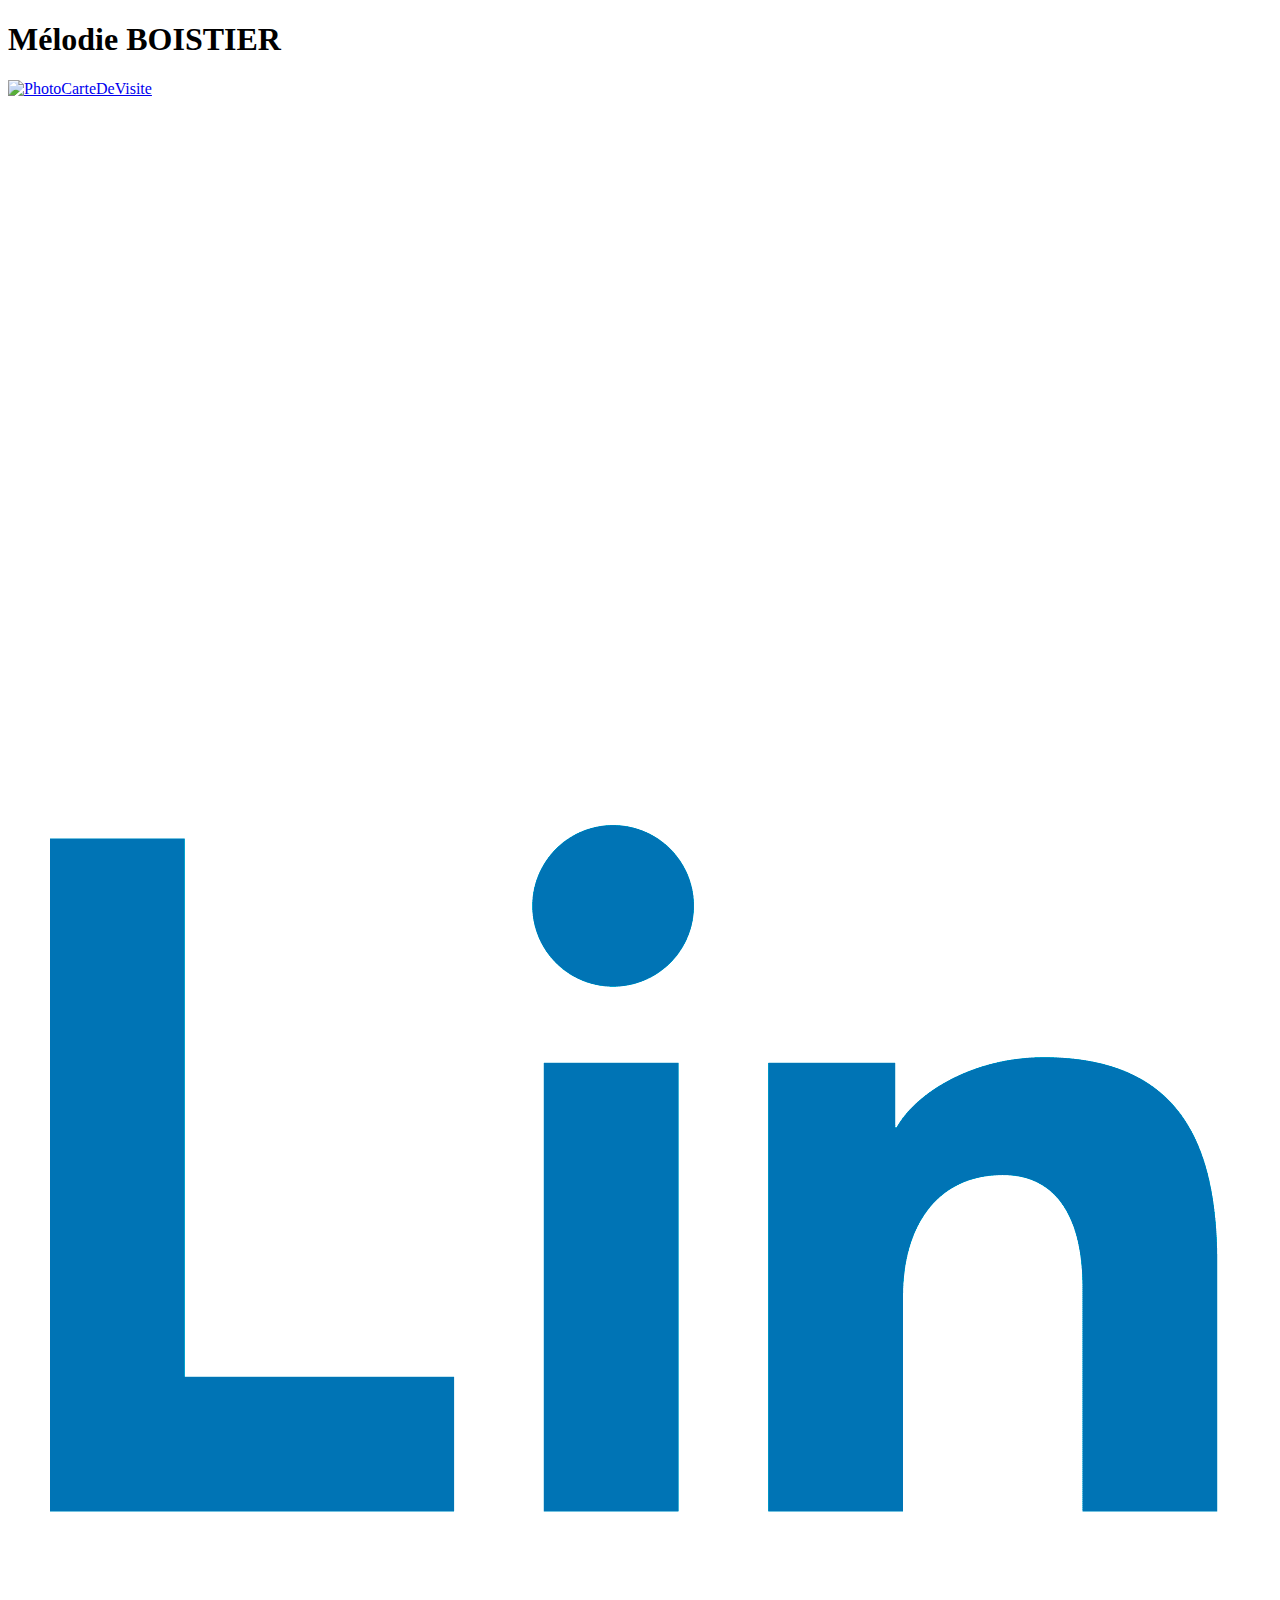
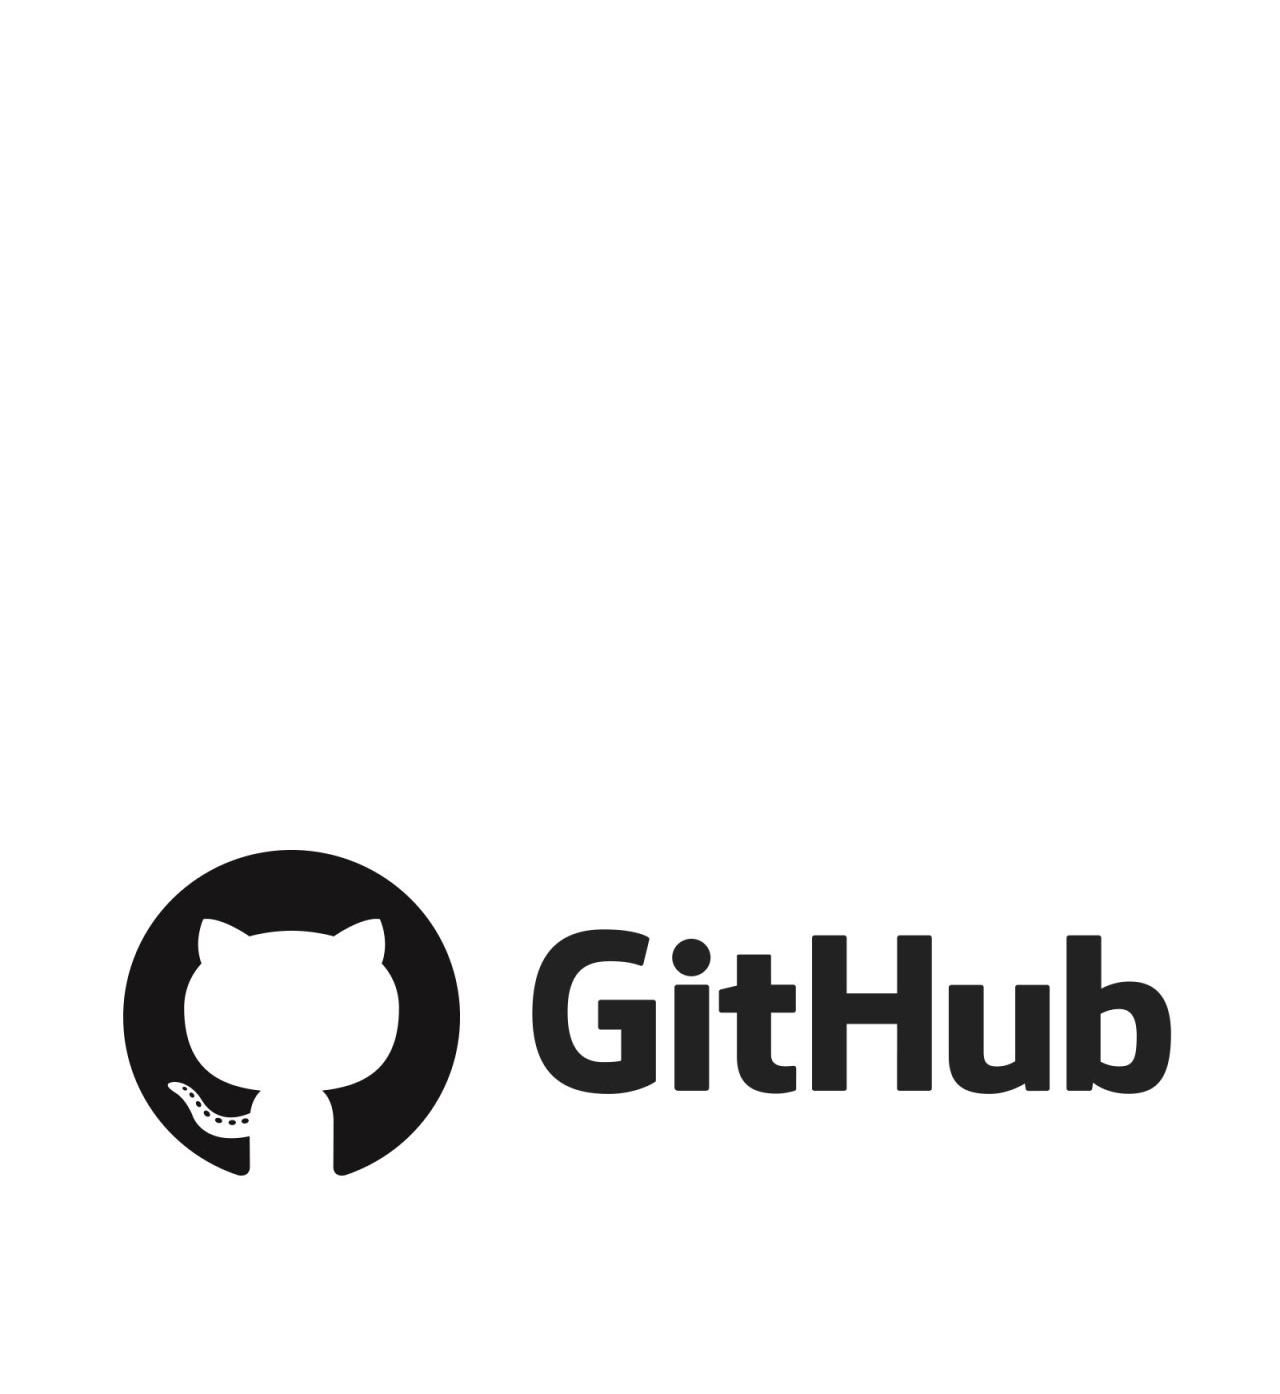
==== index.html @ fff80dff "Update index.html" ====
<!DOCTYPE html>
<html lang="en">
<head>
    <meta charset="UTF-8">
    <meta http-equiv="X-UA-Compatible" content="IE=edge">
    <meta name="viewport" content="width=device-width, initial-scale=1.0">
    <title>Carte de Visite MeloCode</title>
</head>
<body> 
    <h1>Mélodie BOISTIER</h1>
      <a href="PhotoCarteDeVisite"><img src="sceaucartedevisite.jpg" alt="PhotoCarteDeVisite"></a>
   <li><a href="https://www.linkedin.com/in/melodie-boistier-a93b3b12a/?originalSubdomain=fr" target="_blank" rel="noopener noreferrer"><img src="Linkedin.jpg" alt="Profil Linkedin"></a></li>
   <li><a href="https://github.com/Melodie-bst" target="_blank" rel="noopener noreferrer"><img src="github.jpg" alt="Profil Github"></a></li>
</body>
</html>
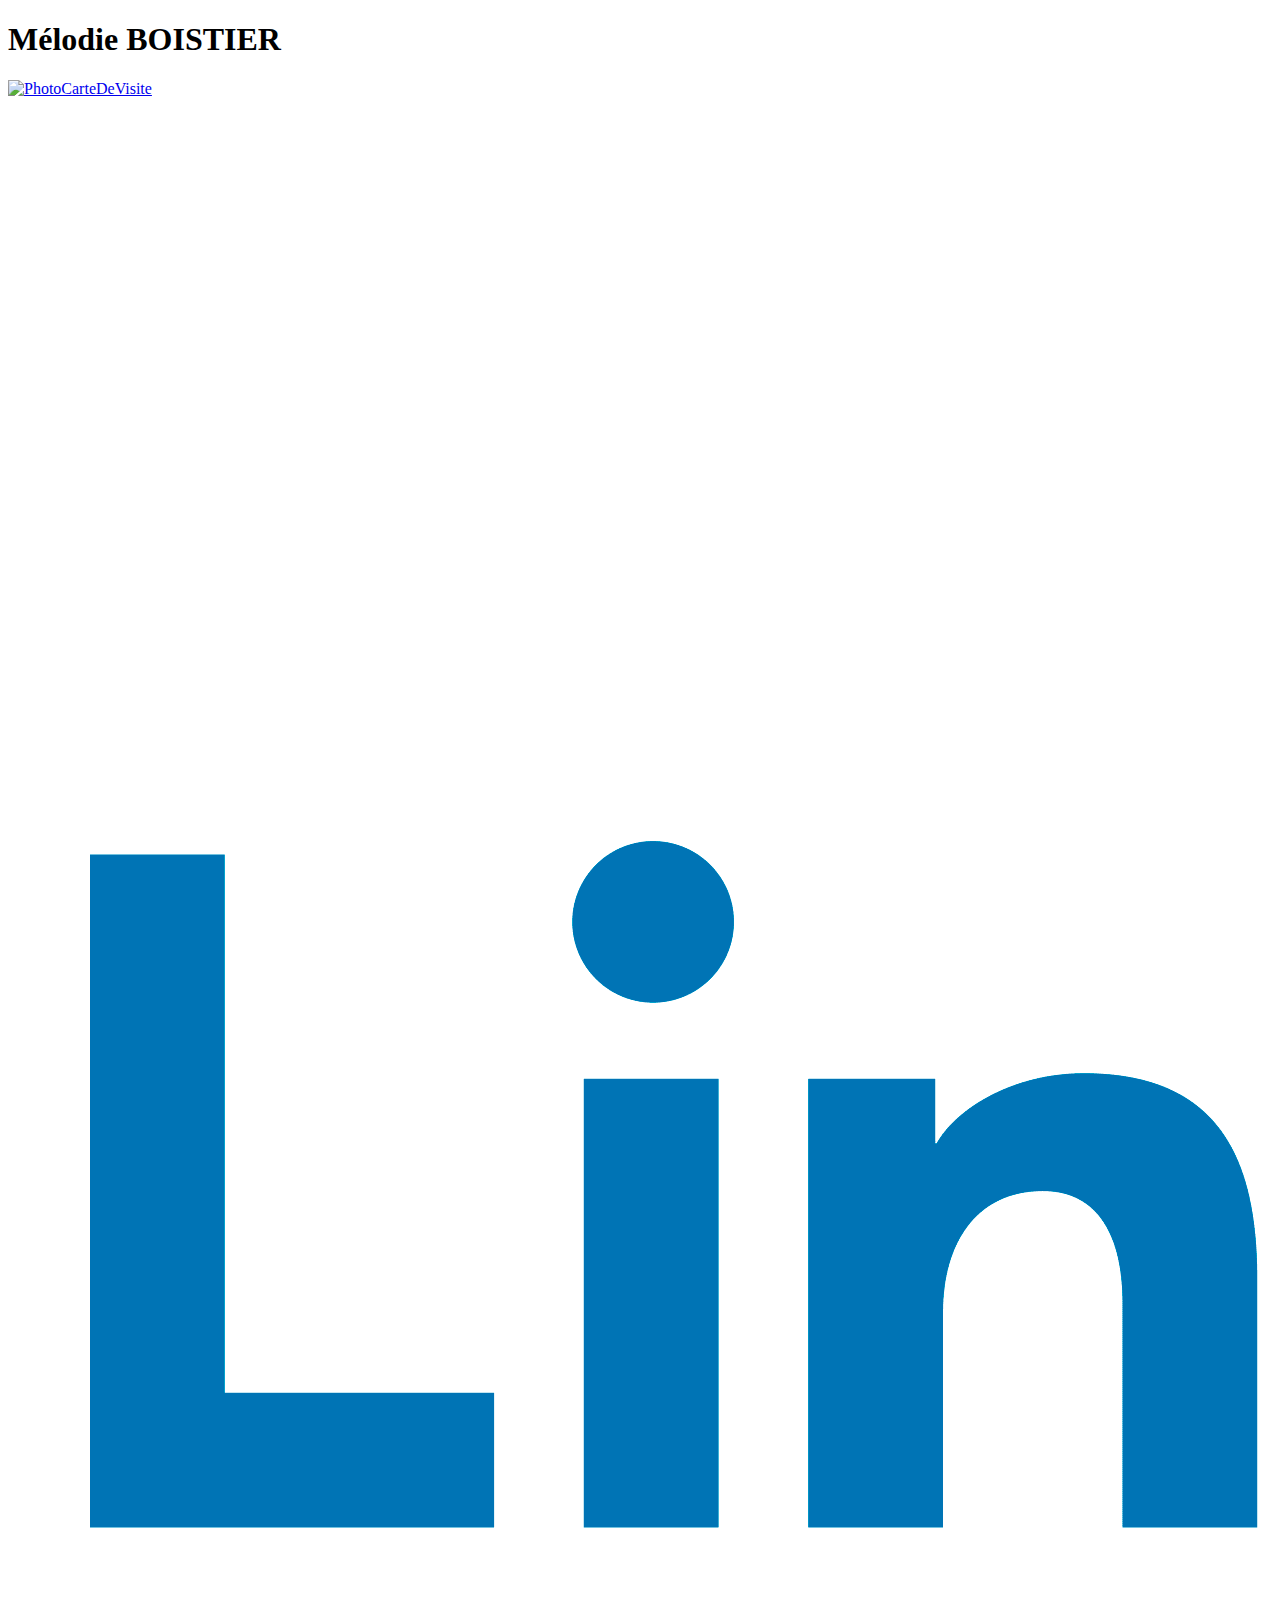
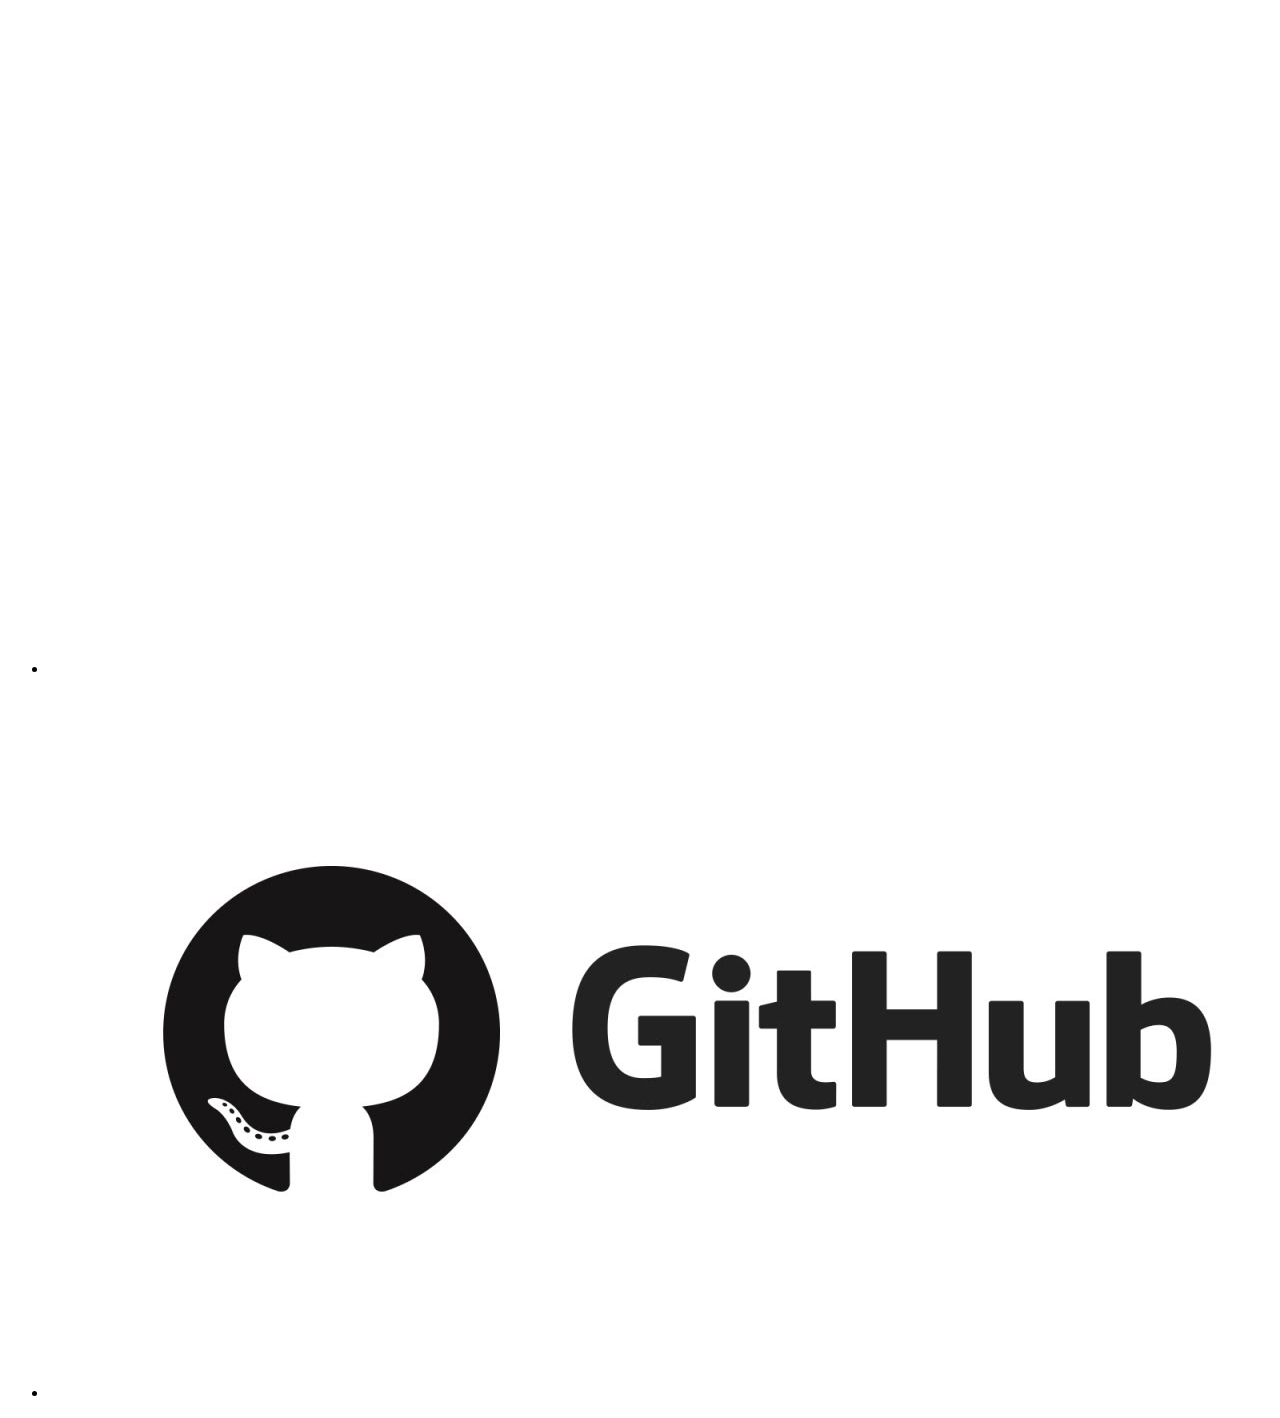
==== commit 2709c6c6: "Update index.html" ====
--- a/index.html
+++ b/index.html
@@ -8,8 +8,10 @@
 </head>
 <body> 
     <h1>Mélodie BOISTIER</h1>
-      <a href="PhotoCarteDeVisite"><img src="sceaucartedevisite.jpg" alt="PhotoCarteDeVisite"></a>
-   <li><a href="https://www.linkedin.com/in/melodie-boistier-a93b3b12a/?originalSubdomain=fr" target="_blank" rel="noopener noreferrer"><img src="Linkedin.jpg" alt="Profil Linkedin"></a></li>
-   <li><a href="https://github.com/Melodie-bst" target="_blank" rel="noopener noreferrer"><img src="github.jpg" alt="Profil Github"></a></li>
+   <a href="PhotoCarteDeVisite"><img src="sceaucartedevisite.jpg" alt="PhotoCarteDeVisite"></a>
+   <ul>
+       <li><a href="https://www.linkedin.com/in/melodie-boistier-a93b3b12a/?originalSubdomain=fr" target="_blank" rel="noopener noreferrer"><img src="Linkedin.jpg" alt="Profil Linkedin"></a></li>
+       <li><a href="https://github.com/Melodie-bst" target="_blank" rel="noopener noreferrer"><img src="github.jpg" alt="Profil Github"></a></li>
+   </ul>
 </body>
 </html>
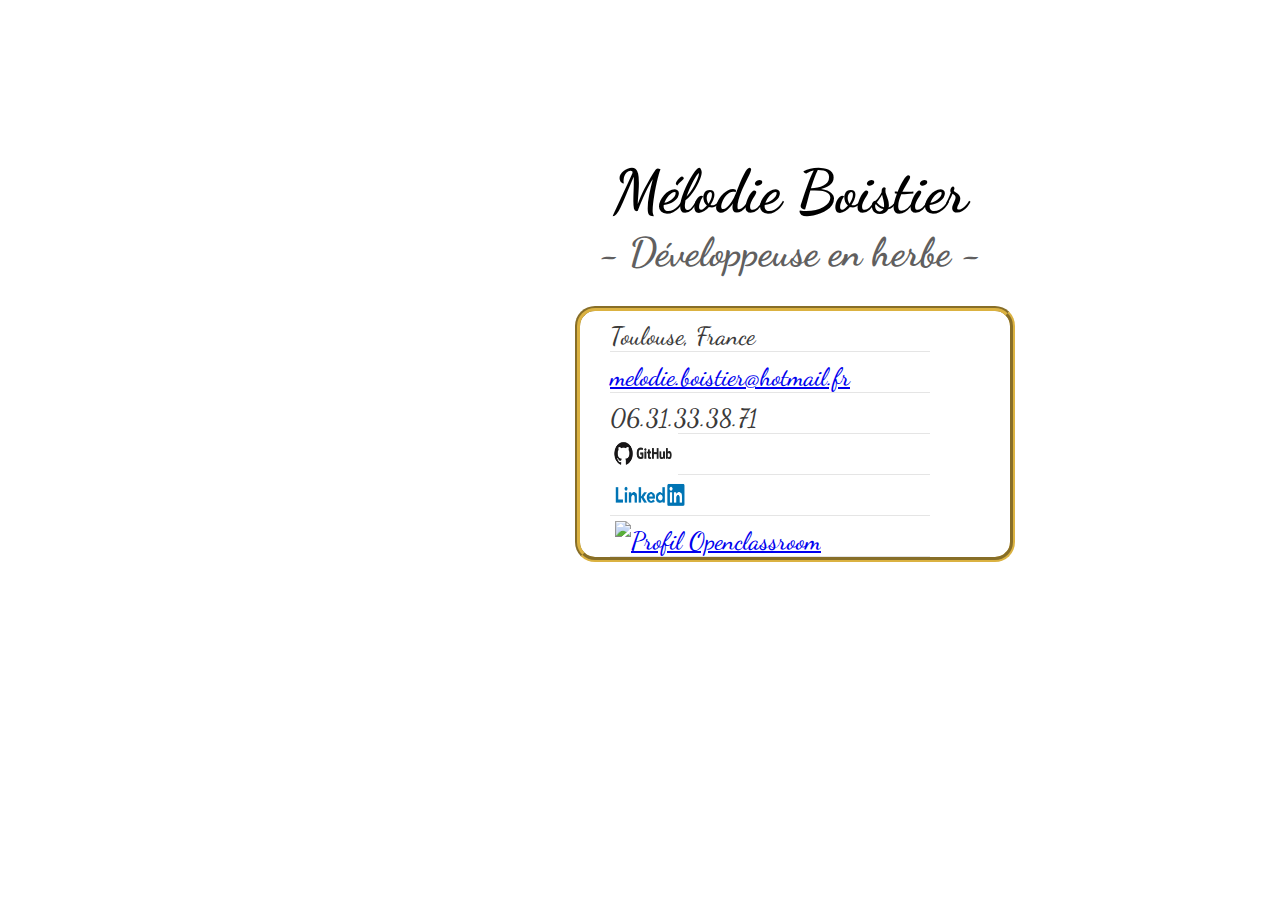
==== commit cf23bda1: "Update index.html" ====
--- a/index.html
+++ b/index.html
@@ -4,14 +4,34 @@
     <meta charset="UTF-8">
     <meta http-equiv="X-UA-Compatible" content="IE=edge">
     <meta name="viewport" content="width=device-width, initial-scale=1.0">
+    <link rel="stylesheet" href="index.css">
+    <link rel="preconnect" href="https://fonts.gstatic.com">
+    <link href="https://fonts.googleapis.com/css2?family=Dancing+Script&display=swap" rel="stylesheet">
     <title>Carte de Visite MeloCode</title>
+    
+
 </head>
-<body> 
-    <h1>Mélodie BOISTIER</h1>
-   <a href="PhotoCarteDeVisite"><img src="sceaucartedevisite.jpg" alt="PhotoCarteDeVisite"></a>
-   <ul>
-       <li><a href="https://www.linkedin.com/in/melodie-boistier-a93b3b12a/?originalSubdomain=fr" target="_blank" rel="noopener noreferrer"><img src="Linkedin.jpg" alt="Profil Linkedin"></a></li>
-       <li><a href="https://github.com/Melodie-bst" target="_blank" rel="noopener noreferrer"><img src="github.jpg" alt="Profil Github"></a></li>
-   </ul>
+<body>
+  <div class="cartedevisite">
+    <div class="avatar"></div>
+     
+    <div class="corpdecarte">
+        <h1 class="nom">Mélodie Boistier</h1>
+        <h2 class="fonction"> - Développeuse en herbe - </h2>
+
+        <ul class="informations">
+            <li class="adresse">Toulouse, France</li>
+            <li class="mail"><a href="mailto:melodie.boistier@hotmail.fr">melodie.boistier@hotmail.fr</a></li>
+            <li class="phone"> 06.31.33.38.71 </li>
+            <li class="github"><a href="https://github.com/Melodie-bst" target="_blank"><img class="git" src="github.jpg" alt="Profil Github"></a></li>
+            <li class="linkedin"><a href="https://www.linkedin.com/in/melodie-boistier-a93b3b12a" target="_blank"><img class="lin" src="Linkedin.jpg" alt="Profil Linkedin"></a></li>
+            <li class="openclassroom"><a href="profilopenclass.jpg" target="_blank"><img class="open" src="openclassrooms.jpg" alt="Profil Openclassroom"></a></li>
+
+        </ul>
+    </div>
+    </div>    
+
+
 </body>
 </html>
+  
--- a/index.css
+++ b/index.css
@@ -0,0 +1,101 @@
+body{
+    background-image:url("fonddepage.jpg");
+      background-size:cover;
+      font-family: 'Dancing Script', cursive;
+  }
+
+  .avatar{
+      width:280px;
+      height:280px;
+      top:80px; 
+      left: -1px;
+      background-image: url("sceaucartedevisite.jpg");
+      background-size:100% 100%;
+      padding: 10px;
+      margin-top: 30px;
+  }
+  
+  .cartedevisite{
+      position:relative;
+      height:500px;
+      width:800px;
+      background:white;
+      margin:10% auto;
+      overflow:hidden;
+      z-index:100;
+      border-radius:20px;
+  }
+  
+  .corpdecarte{
+      width:60%;
+      height: 90%;
+      background-color: white;
+      margin-left:295px;
+      margin-top: -300px;
+
+  }
+  
+  h1.nom{
+      font-size:60px;
+      font-weight:800px;
+      color:black;
+      margin: 0px;
+      margin-left: 30px;
+      text-align: center;
+  }
+  h2.fonction{
+      font-size:40px;
+      font-weight:800px;
+      color:rgb(97, 95, 95);
+      padding:0;
+      margin:0px;
+      margin-left: 30px;
+      text-align: center;
+  }
+  .informations{
+      margin-top:5px;
+      padding-left:30px;
+      list-style-type:none;
+      border-style: groove;
+      border-color: rgb(219, 178, 65);
+      border-width: 5px;
+      border-radius: 20px;
+      margin-top: 30px;
+      margin-left: 40px;
+    
+  }
+  .informations li{
+      height:30px;
+      width:80%;
+      line-height:40px;
+      font-weight:500;
+      font-size:25px;
+      color:rgb(59, 58, 58);
+      padding:5px 0px;
+      background-repeat:no-repeat;
+      background-size:18px 18px;
+      border-bottom:1px solid rgba(0,0,0,0.1);
+      cursor:default;
+
+  }
+  .git{
+      height: 50px;
+      width: 70px;
+      margin: 0px;
+      margin-top: -10px;
+      margin-left: -2px;
+
+  }
+  .lin{
+    height: 50px;
+    width: 70px;
+    margin: 5px;
+    margin-top: -10px;
+  }
+ .open{
+    height: 25px;
+    width: 110px;
+    margin: 5px; 
+    margin-top: 0px;
+ }
+ 
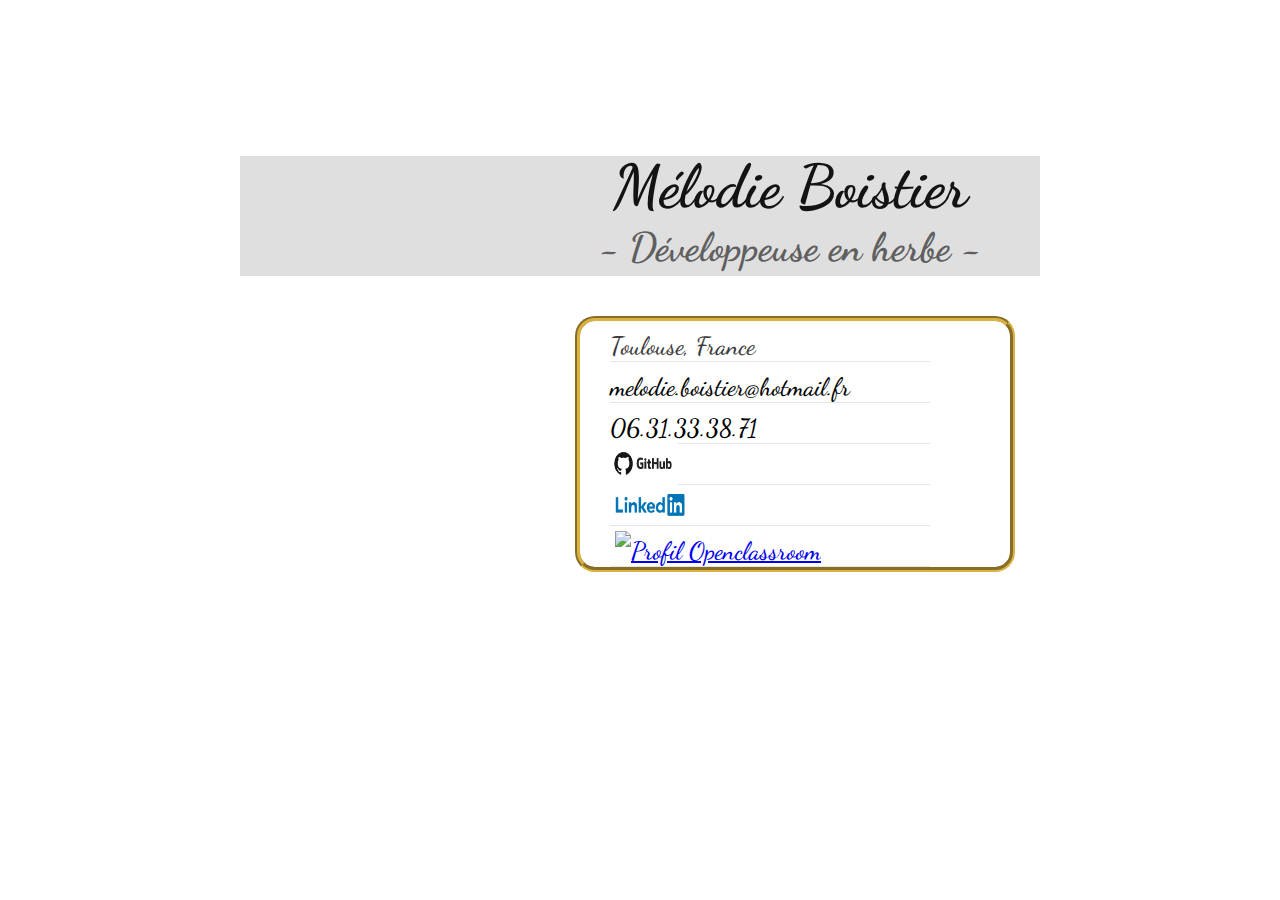
==== commit 55241d0a: "Update index.html" ====
--- a/index.html
+++ b/index.html
@@ -8,12 +8,12 @@
     <link rel="preconnect" href="https://fonts.gstatic.com">
     <link href="https://fonts.googleapis.com/css2?family=Dancing+Script&display=swap" rel="stylesheet">
     <title>Carte de Visite MeloCode</title>
+</head>
     
-
-</head>
 <body>
   <div class="cartedevisite">
     <div class="avatar"></div>
+      <div class="habillage"></div>
      
     <div class="corpdecarte">
         <h1 class="nom">Mélodie Boistier</h1>
@@ -21,17 +21,13 @@
 
         <ul class="informations">
             <li class="adresse">Toulouse, France</li>
-            <li class="mail"><a href="mailto:melodie.boistier@hotmail.fr">melodie.boistier@hotmail.fr</a></li>
-            <li class="phone"> 06.31.33.38.71 </li>
+            <li ><a class="mail" href="mailto:melodie.boistier@hotmail.fr">melodie.boistier@hotmail.fr</a></li>
+            <li ><a class="phone" href="tel:+33631333871"> 06.31.33.38.71 </a></li>
             <li class="github"><a href="https://github.com/Melodie-bst" target="_blank"><img class="git" src="github.jpg" alt="Profil Github"></a></li>
             <li class="linkedin"><a href="https://www.linkedin.com/in/melodie-boistier-a93b3b12a" target="_blank"><img class="lin" src="Linkedin.jpg" alt="Profil Linkedin"></a></li>
             <li class="openclassroom"><a href="profilopenclass.jpg" target="_blank"><img class="open" src="openclassrooms.jpg" alt="Profil Openclassroom"></a></li>
-
         </ul>
     </div>
     </div>    
-
-
 </body>
 </html>
-  
--- a/index.css
+++ b/index.css
@@ -4,7 +4,18 @@
       font-family: 'Dancing Script', cursive;
   }
 
+  .habillage{
+      position: relative;
+      height:120px;      
+      width:900px;
+      background:rgb(97, 95, 95);
+      opacity: 0.2;
+      margin-top: -430px;
+      margin-left: 0px;
+  }
+
   .avatar{
+      position: static;
       width:280px;
       height:280px;
       top:80px; 
@@ -12,11 +23,11 @@
       background-image: url("sceaucartedevisite.jpg");
       background-size:100% 100%;
       padding: 10px;
-      margin-top: 30px;
+      margin-top: 160px;
   }
   
   .cartedevisite{
-      position:relative;
+      position: static;
       height:500px;
       width:800px;
       background:white;
@@ -31,7 +42,7 @@
       height: 90%;
       background-color: white;
       margin-left:295px;
-      margin-top: -300px;
+      margin-top: -125px;
 
   }
   
@@ -60,7 +71,7 @@
       border-color: rgb(219, 178, 65);
       border-width: 5px;
       border-radius: 20px;
-      margin-top: 30px;
+      margin-top: 45px;
       margin-left: 40px;
     
   }
@@ -78,6 +89,25 @@
       cursor:default;
 
   }
+
+  .mail{
+      color: black;
+      text-decoration: none;
+  }
+
+  .mail:hover{
+      color: rgb(219, 178, 65);
+  }
+
+  .phone{
+      color: black;
+      text-decoration: none;
+  }
+
+  .phone:hover{
+    color: rgb(219, 178, 65);
+  }
+
   .git{
       height: 50px;
       width: 70px;
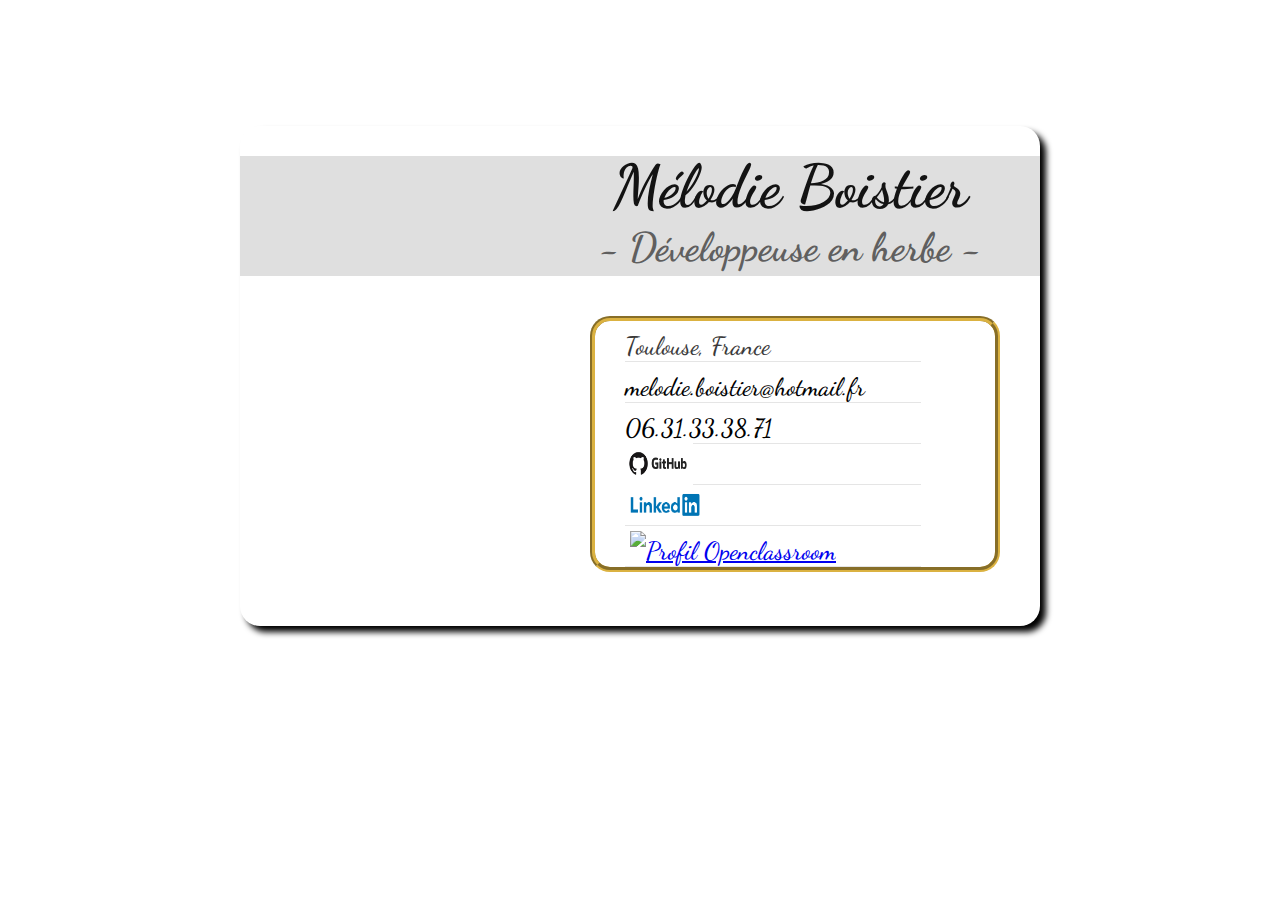
==== commit 075eccac: "Update index.html" ====
--- a/index.html
+++ b/index.html
@@ -9,11 +9,11 @@
     <link href="https://fonts.googleapis.com/css2?family=Dancing+Script&display=swap" rel="stylesheet">
     <title>Carte de Visite MeloCode</title>
 </head>
-    
+
 <body>
   <div class="cartedevisite">
     <div class="avatar"></div>
-      <div class="habillage"></div>
+    <div class="habillage"></div>
      
     <div class="corpdecarte">
         <h1 class="nom">Mélodie Boistier</h1>
--- a/index.css
+++ b/index.css
@@ -15,7 +15,6 @@
   }
 
   .avatar{
-      position: static;
       width:280px;
       height:280px;
       top:80px; 
@@ -24,6 +23,7 @@
       background-size:100% 100%;
       padding: 10px;
       margin-top: 160px;
+      margin-left: 5px;
   }
   
   .cartedevisite{
@@ -35,15 +35,15 @@
       overflow:hidden;
       z-index:100;
       border-radius:20px;
+      box-shadow: 6px 6px 6px black;
   }
   
   .corpdecarte{
-      width:60%;
-      height: 90%;
+      width:450px;
+      height: 450px;
       background-color: white;
-      margin-left:295px;
+      margin-left:310px;
       margin-top: -125px;
-
   }
   
   h1.nom{
@@ -54,6 +54,7 @@
       margin-left: 30px;
       text-align: center;
   }
+
   h2.fonction{
       font-size:40px;
       font-weight:800px;
@@ -63,6 +64,7 @@
       margin-left: 30px;
       text-align: center;
   }
+
   .informations{
       margin-top:5px;
       padding-left:30px;
@@ -73,8 +75,8 @@
       border-radius: 20px;
       margin-top: 45px;
       margin-left: 40px;
-    
   }
+
   .informations li{
       height:30px;
       width:80%;
@@ -87,7 +89,6 @@
       background-size:18px 18px;
       border-bottom:1px solid rgba(0,0,0,0.1);
       cursor:default;
-
   }
 
   .mail{
@@ -96,6 +97,7 @@
   }
 
   .mail:hover{
+      text-decoration: underline;
       color: rgb(219, 178, 65);
   }
 
@@ -105,7 +107,8 @@
   }
 
   .phone:hover{
-    color: rgb(219, 178, 65);
+      text-decoration: underline;
+      color: rgb(219, 178, 65);
   }
 
   .git{
@@ -114,18 +117,18 @@
       margin: 0px;
       margin-top: -10px;
       margin-left: -2px;
+  }
 
-  }
   .lin{
     height: 50px;
     width: 70px;
     margin: 5px;
     margin-top: -10px;
   }
+
  .open{
     height: 25px;
     width: 110px;
     margin: 5px; 
     margin-top: 0px;
  }
- 
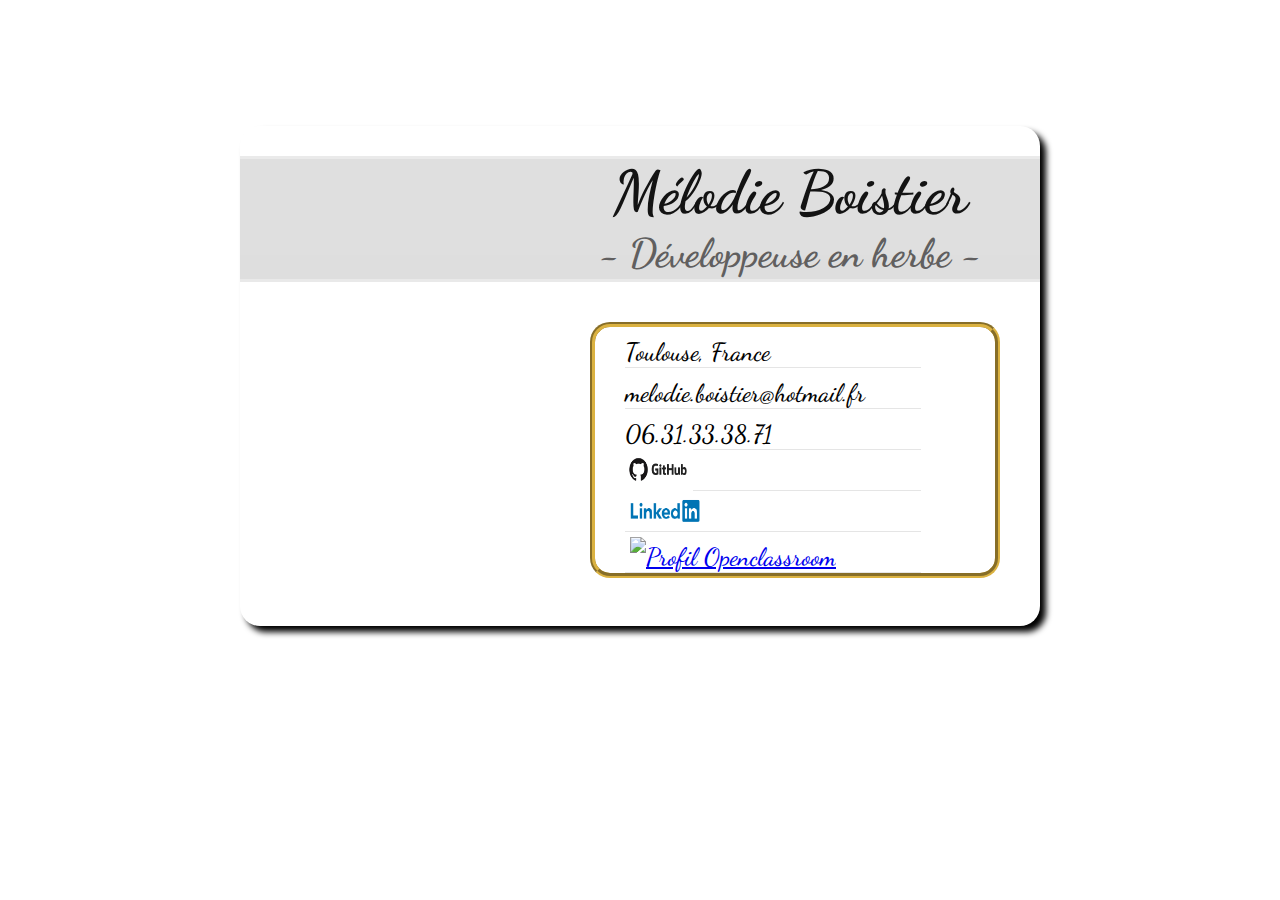
==== commit 58862c9f: "Update index.html" ====
--- a/index.html
+++ b/index.html
@@ -20,7 +20,7 @@
         <h2 class="fonction"> - Développeuse en herbe - </h2>
 
         <ul class="informations">
-            <li class="adresse">Toulouse, France</li>
+            <li ><a class="adresse" href="https://www.google.fr/maps/place/Toulouse/@43.6008029,1.3628007,12z/data=!3m1!4b1!4m5!3m4!1s0x12aebb6fec7552ff:0x406f69c2f411030!8m2!3d43.604652!4d1.444209" target="_blank">Toulouse, France</a></li>
             <li ><a class="mail" href="mailto:melodie.boistier@hotmail.fr">melodie.boistier@hotmail.fr</a></li>
             <li ><a class="phone" href="tel:+33631333871"> 06.31.33.38.71 </a></li>
             <li class="github"><a href="https://github.com/Melodie-bst" target="_blank"><img class="git" src="github.jpg" alt="Profil Github"></a></li>
--- a/index.css
+++ b/index.css
@@ -11,7 +11,8 @@
       background:rgb(97, 95, 95);
       opacity: 0.2;
       margin-top: -430px;
-      margin-left: 0px;
+      margin-left: -10px;
+      border: solid rgb(151, 148, 148);
   }
 
   .avatar{
@@ -91,6 +92,16 @@
       cursor:default;
   }
 
+  .adresse{
+      color: black;
+      text-decoration: none;
+  }
+
+  .adresse:hover{
+    text-decoration: underline;
+    color: rgb(219, 178, 65);
+  }
+
   .mail{
       color: black;
       text-decoration: none;
